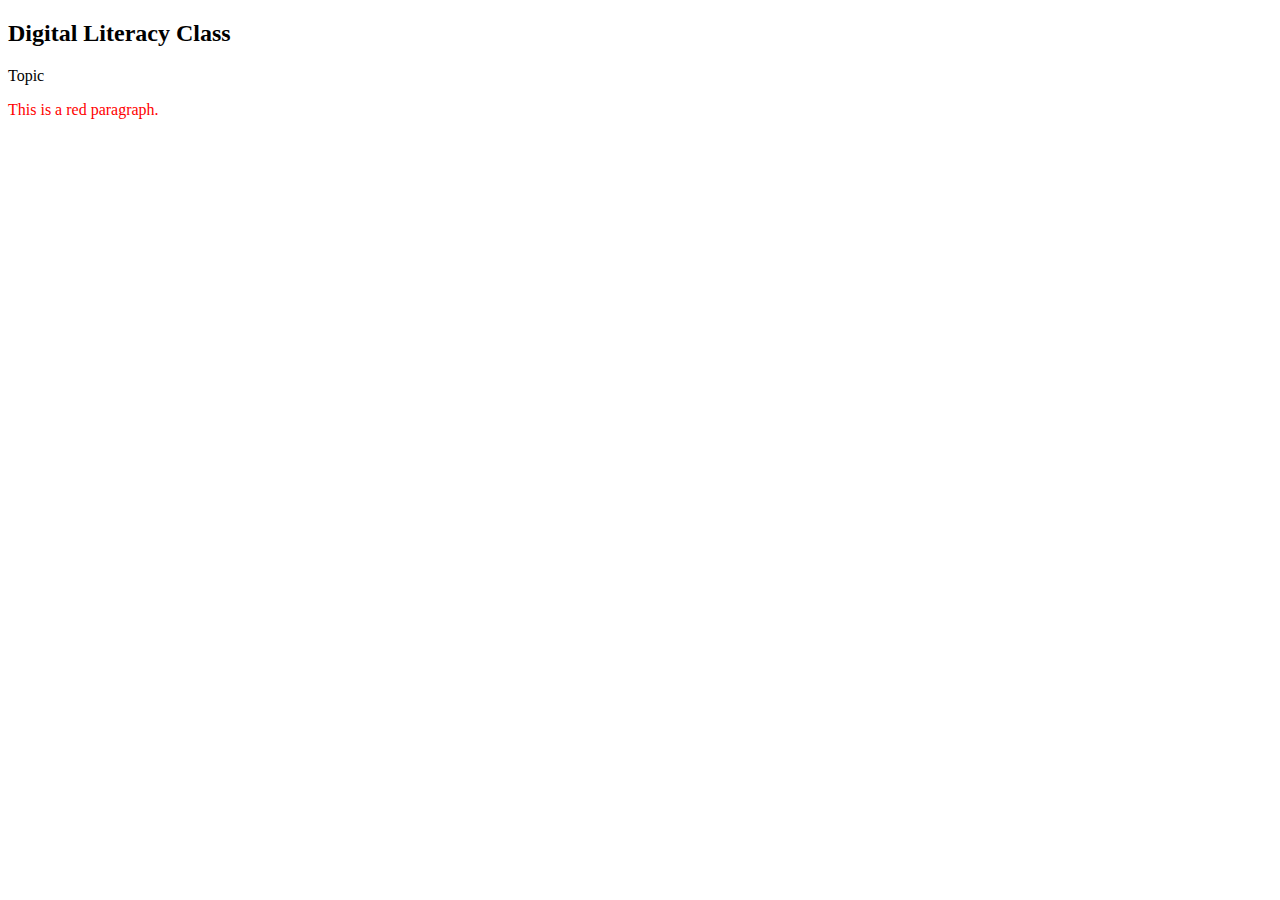
==== index.html @ 7e7163b3 "Create index.html" ====
<!DOCTYPE html>
<html>
  <head>
    <title>My Webpage</title>
  </head>
  <body>
    <h2>Digital Literacy Class</h2>
    <p>Topic</p >
    <p style="color: red">This is a red paragraph.</p >
  </body>
</html>
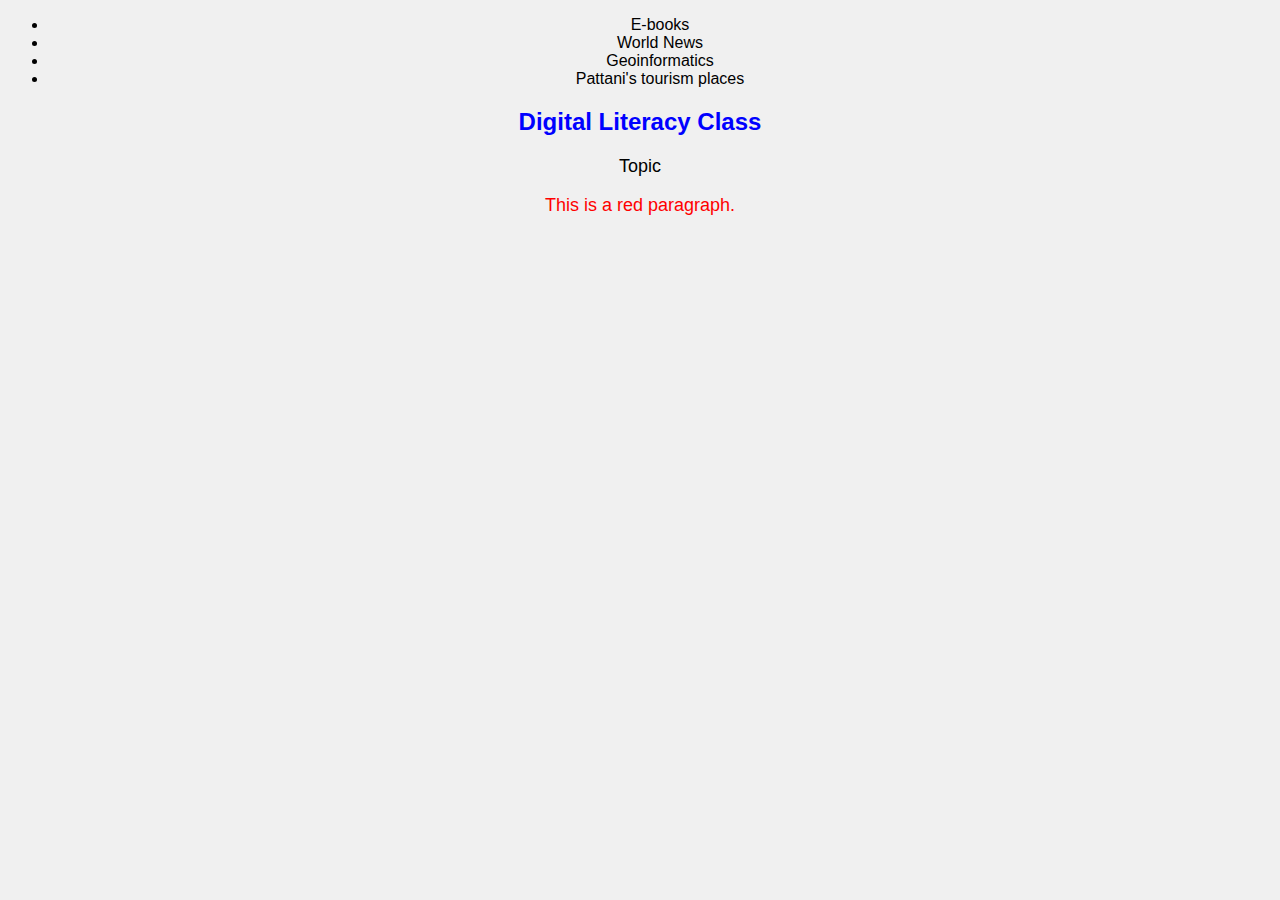
==== commit 3b1bb672: "Update index.html" ====
--- a/index.html
+++ b/index.html
@@ -1,9 +1,16 @@
 <!DOCTYPE html>
 <html>
   <head>
+    <link rel="stylesheet" href="style.css">
     <title>My Webpage</title>
   </head>
   <body>
+    <ul>
+    <li>E-books</li>
+    <li>World News</li>
+    <li>Geoinformatics</li>
+    <li>Pattani's tourism places</li>
+</ul>
     <h2>Digital Literacy Class</h2>
     <p>Topic</p >
     <p style="color: red">This is a red paragraph.</p >
--- a/style.css
+++ b/style.css
@@ -0,0 +1,11 @@
+body {
+    font-family: Arial, sans-serif;
+    background-color: #f0f0f0;
+    text-align: center;
+}
+h2 {
+    color: blue;
+}
+p {
+    font-size: 18px;
+}
